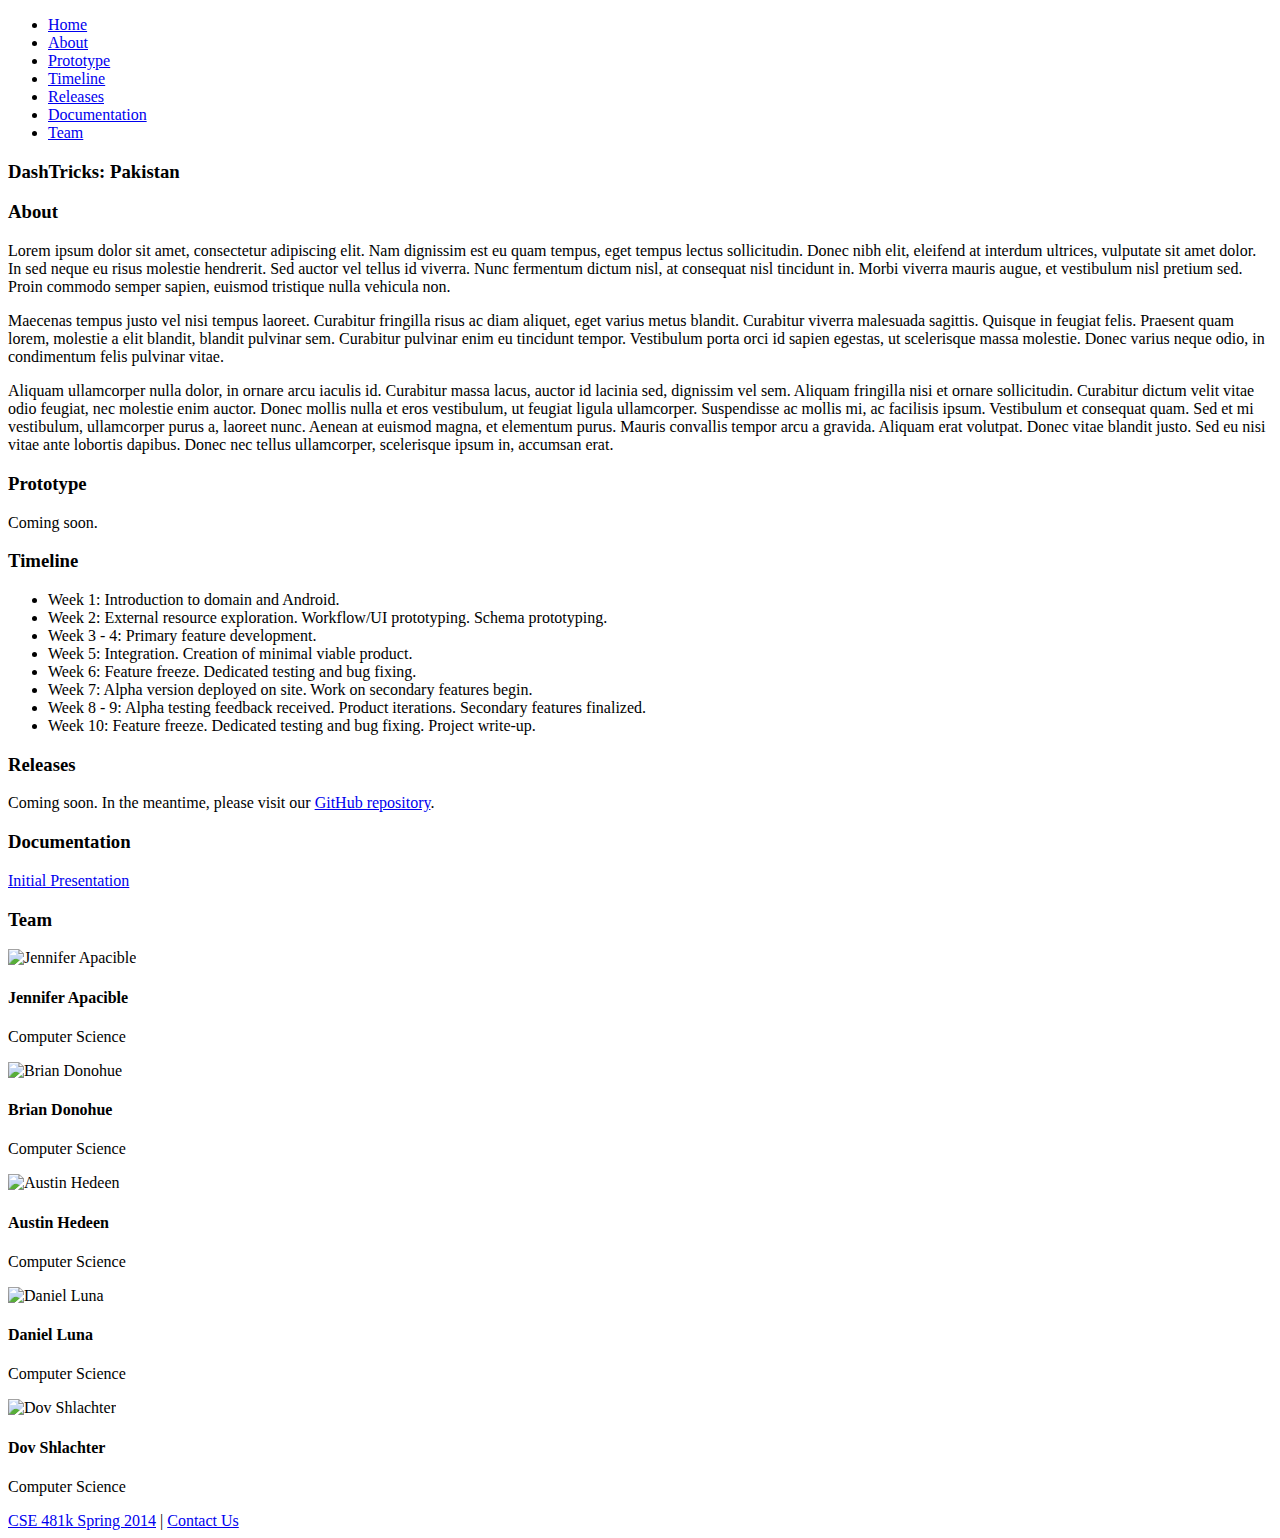
==== index.html @ 5777a50f "rm comment" ====
<!DOCTYPE html>
<html lang="en">
  <head>
    <meta charset="utf-8" />
    <meta name="description" content="" />
    <meta name="keywords" content="dashtricks, pakistan, jennifer apacible, brian donohue, austin hedeen, daniel luna, dov shlachter, cse 481k, uw cse" />
    <title>DashTricks: Pakistan</title>
    <link rel="icon" href="img/uwcse.png" type="image/png" />
    <link href="css/bootstrap.min.css" rel="stylesheet" media="screen" />
    <link href="css/main.css" rel="stylesheet" media="screen" />
  </head>
  <body> 
    <div id="page">
      <div class="site-navbar navbar navbar-fixed-top" role="navigation">
        <div class="container">
          <div class="navbar-header"> 
            <a class="navbar-brand" href="#home">
            </a> 
          </div>
          <div class="navbar-collapse collapse">
            <ul class="nav navbar-nav navbar-right">
              <li class="active"><a href="#home" class="">Home</a></li>
              <li><a href="#about" class="">About</a></li>
              <li><a href="#prototype" class="">Prototype</a></li>
              <li><a href="#timeline" class="">Timeline</a></li>
              <li><a href="#releases" class="">Releases</a></li>
              <li><a href="#documentation" class="">Documentation</a></li>
              <li><a href="#team" class="">Team</a></li>
            </ul>
          </div>
        </div>
      </div>
      <main id="main" class="site-main">
        <section id="home">
          <div class="container">
            <div class="row">
              <div class="col-md-12">
                <h3>DashTricks: Pakistan</h3>
              </div>
              <div class="col-md-12 col-sm-12">
                <!--logo-->
              </div>
            </div>
          </div>
        </section>
        <section id="about">
          <div class="container">
            <div class="row">
              <div class="col-md-12">
                <h3>About</h3>
              </div>
              <div class="col-md-6 col-sm-6">
                <p>
                Lorem ipsum dolor sit amet, consectetur adipiscing elit. Nam 
                dignissim est eu quam tempus, eget tempus lectus sollicitudin. 
                Donec nibh elit, eleifend at interdum ultrices, vulputate sit 
                amet dolor. In sed neque eu risus molestie hendrerit. Sed 
                auctor vel tellus id viverra. Nunc fermentum dictum nisl, at 
                consequat nisl tincidunt in. Morbi viverra mauris augue, et 
                vestibulum nisl pretium sed. Proin commodo semper sapien, 
                euismod tristique nulla vehicula non.
                </p>
                <p>
                Maecenas tempus justo vel nisi tempus laoreet. Curabitur 
                fringilla risus ac diam aliquet, eget varius metus blandit. 
                Curabitur viverra malesuada sagittis. Quisque in feugiat felis.
                Praesent quam lorem, molestie a elit blandit, blandit pulvinar 
                sem. Curabitur pulvinar enim eu tincidunt tempor. Vestibulum 
                porta orci id sapien egestas, ut scelerisque massa molestie. 
                Donec varius neque odio, in condimentum felis pulvinar vitae.
                </p>
              </div>
              <div class="col-md-6 col-sm-6">
                <p>
                Aliquam ullamcorper nulla dolor, in ornare arcu iaculis id. 
                Curabitur massa lacus, auctor id lacinia sed, dignissim vel 
                sem. Aliquam fringilla nisi et ornare sollicitudin. Curabitur 
                dictum velit vitae odio feugiat, nec molestie enim auctor. 
                Donec mollis nulla et eros vestibulum, ut feugiat ligula 
                ullamcorper. Suspendisse ac mollis mi, ac facilisis ipsum. 
                Vestibulum et consequat quam. Sed et mi vestibulum, ullamcorper
                purus a, laoreet nunc. Aenean at euismod magna, et elementum 
                purus. Mauris convallis tempor arcu a gravida. Aliquam erat 
                volutpat. Donec vitae blandit justo. Sed eu nisi vitae ante 
                lobortis dapibus. Donec nec tellus ullamcorper, scelerisque 
                ipsum in, accumsan erat.
                </p>
              </div>
            </div>
          </div>
        </section>
        <section id="prototype">
          <div class="container">
            <div class="row">
              <div class="col-md-12">
                <h3>Prototype</h3>
              </div>
              <div id="dashtricks-prototype" class="col-md-12 col-sm-12">
                Coming soon.
              </div>
            </div>
          </div>
        </section>
        <section id="timeline">
          <div class="container">
            <div class="row">
              <div class="col-md-12">
                <h3>Timeline</h3>
              </div>
              <div class="col-md-12 col-sm-12">
                <p>
                <ul>
                  <li><span>Week 1:</span> Introduction to domain and 
                  Android.</li>
                  <li><span>Week 2:</span> External resource exploration. 
                  Workflow/UI prototyping. Schema prototyping.</li>
                  <li><span>Week 3 - 4:</span> Primary feature development.</li>
                  <li><span>Week 5:</span> Integration. Creation of minimal 
                  viable product.</li>
                  <li><span>Week 6:</span> Feature freeze. Dedicated testing 
                  and bug fixing.</li>
                  <li><span>Week 7:</span> Alpha version deployed on site. 
                  Work on secondary features begin.</li>
                  <li><span>Week 8 - 9:</span> Alpha testing feedback received.
                  Product iterations. Secondary features finalized.</li>
                  <li><span>Week 10:</span> Feature freeze. Dedicated testing 
                  and bug fixing. Project write-up.</li>
                </ul>
                </p>
              </div>
            </div>
          </div>
        </section>
        <section id="releases">
          <div class="container">
            <div class="row">
              <div class="col-md-12">
                <h3>Releases</h3>
              </div>
              <div class="col-md-6 col-sm-6">
                Coming soon. In the meantime, please visit our <a
                  href="https://github.com/japacible/DashTricks-Pakistan">
                  GitHub repository</a>.
              </div>
              <div class="col-md-6 col-sm-6">
                <!--<p><a href="">
                 Placeholder
                </a></p>-->
              </div>
            </div>
          </div>
        </section>
        <section id="documentation">
          <div class="container">
            <div class="row">
              <div class="col-md-12">
                <h3>Documentation</h3>
              </div>
              <div class="col-md-6 col-sm-6">
                <p><a href="docs/DashTricks-Pakistan-initial-presentation.pptx">
                  Initial Presentation
                </a></p>
              </div>
              <div class="col-md-6 col-sm-6">
                <!--<p><a href="">
                 Placeholder
                </a></p>-->
              </div>
            </div>
          </div>
        </section>
        <section id="team">
          <div class="container">
            <div class="row">
              <div class="col-md-12">
                <h3>Team</h3>
              </div>
              <div class="col-md-3 col-sm-3">
                <div class="profile-picture">
                  <img src="img/apacible-jennifer-2.jpg" alt="Jennifer Apacible" /> 
                </div>
                <h4>Jennifer Apacible</h4>
                <p>Computer Science</p>
              </div>
              <div class="col-md-3 col-sm-3">
                <div class="profile-picture">
                  <img src="img/corgi1.jpg" alt="Brian Donohue" /> 
                </div>
                <h4>Brian Donohue</h4>
                <p>Computer Science</p>
              </div>
              <div class="col-md-3 col-sm-3">
                <div class="profile-picture">
                  <img src="img/corgi2.jpg" alt="Austin Hedeen" /> 
                </div>
                <h4>Austin Hedeen</h4>
                <p>Computer Science</p>
              </div>
              <div class="col-md-3 col-sm-3">
		<div class="profile-picture">
		  <img src="img/corgi3.jpg" alt="Daniel Luna" /> 
		</div>
                <h4>Daniel Luna</h4>
                <p>Computer Science</p>
              </div>
              <div class="col-md-3 col-sm-3">
		<div class="profile-picture">
		  <img src="img/corgi4.jpg" alt="Dov Shlachter" /> 
		</div>
                <h4>Dov Shlachter</h4>
                <p>Computer Science</p>
              </div>
          </div>
        </section>
      </main>
      <footer>
      <a href="http://courses.cs.washington.edu/courses/cse481k/14sp/">
        CSE 481k Spring 2014</a>
      | 
      <a href="https://catalyst.uw.edu/umail/participant/apacible/4408">Contact Us</a>
      </footer>
    </div>
    <script src="js/jquery.min.js"></script>
    <script src="js/bootstrap.min.js"></script>
    <script src="js/main.js"></script>
  </body>
</html>
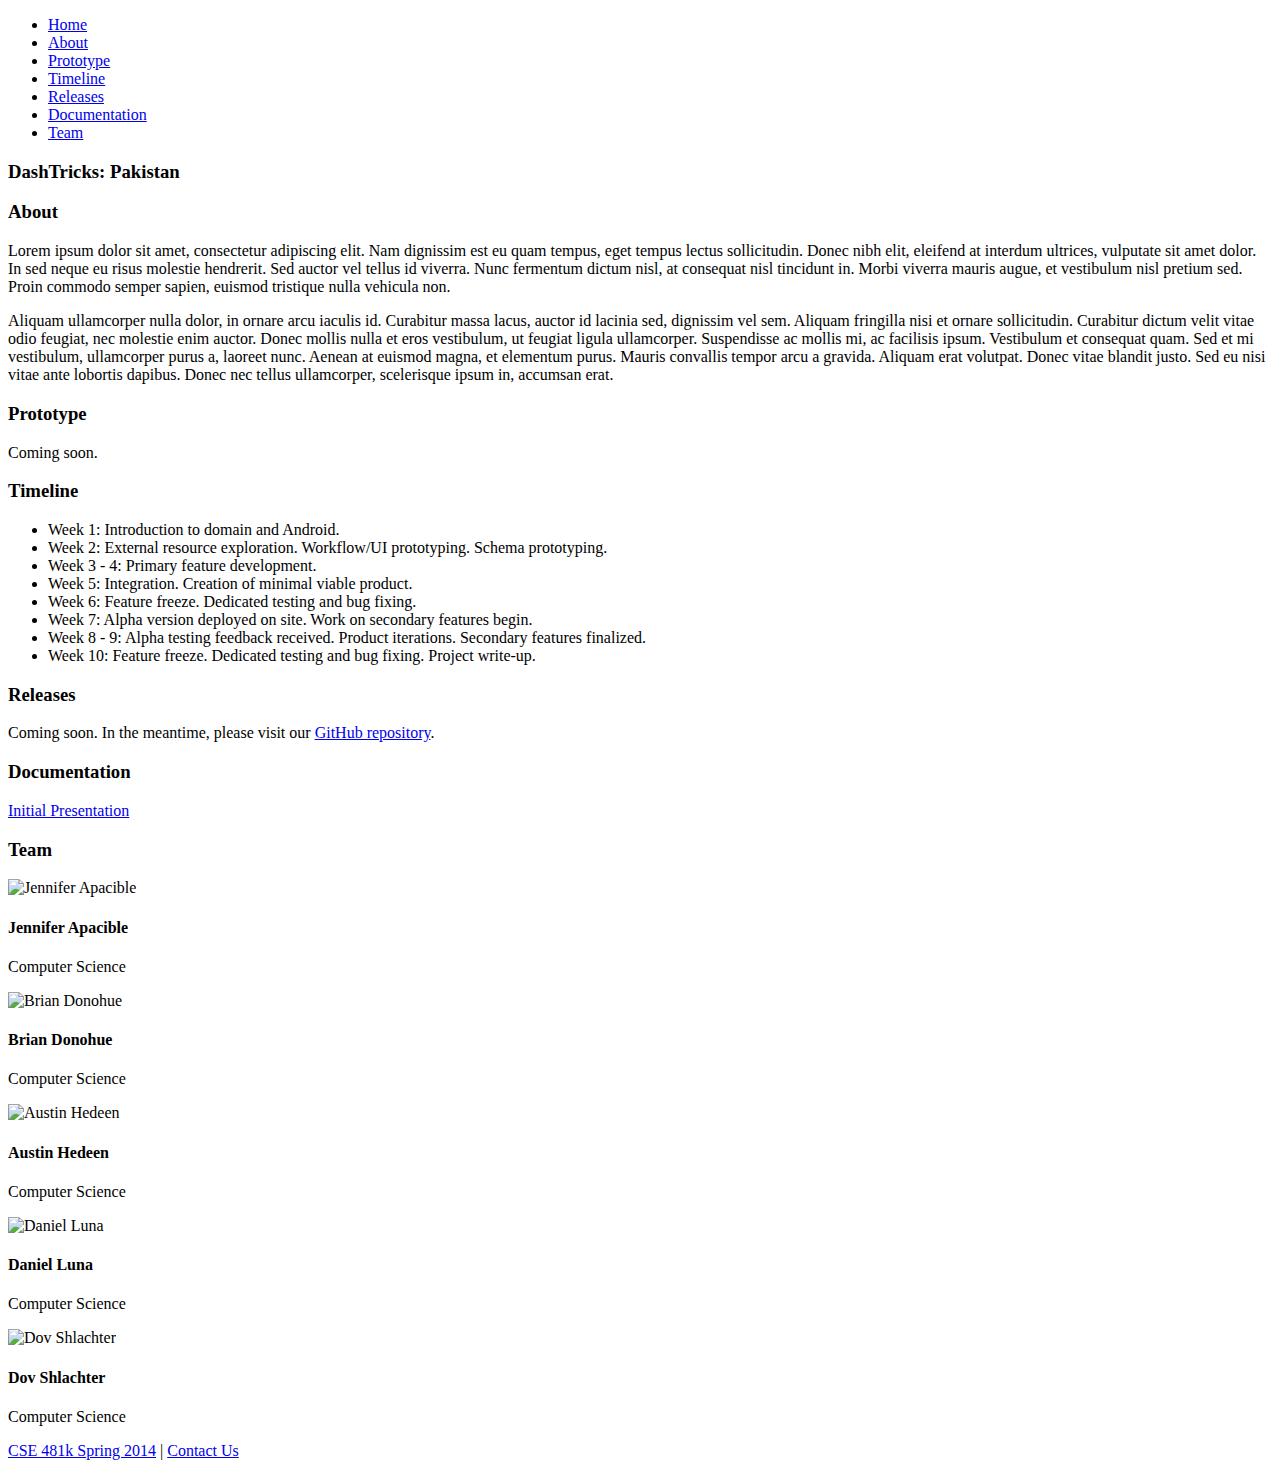
==== commit e29d1005: "add placeholders" ====
--- a/index.html
+++ b/index.html
@@ -61,13 +61,6 @@
                 euismod tristique nulla vehicula non.
                 </p>
                 <p>
-                Maecenas tempus justo vel nisi tempus laoreet. Curabitur 
-                fringilla risus ac diam aliquet, eget varius metus blandit. 
-                Curabitur viverra malesuada sagittis. Quisque in feugiat felis.
-                Praesent quam lorem, molestie a elit blandit, blandit pulvinar 
-                sem. Curabitur pulvinar enim eu tincidunt tempor. Vestibulum 
-                porta orci id sapien egestas, ut scelerisque massa molestie. 
-                Donec varius neque odio, in condimentum felis pulvinar vitae.
                 </p>
               </div>
               <div class="col-md-6 col-sm-6">
@@ -160,10 +153,19 @@
                 <p><a href="docs/DashTricks-Pakistan-initial-presentation.pptx">
                   Initial Presentation
                 </a></p>
-              </div>
-              <div class="col-md-6 col-sm-6">
-                <!--<p><a href="">
-                 Placeholder
+                <!--<p><a href="">
+                  Report Draft
+                </a></p>-->
+                <!--<p><a href="">
+                  Change Seminar Presentation
+                </a></p>-->
+                <!--<p><a href="">
+                  Final Presentation
+                </a></p>-->
+              </div>
+              <div class="col-md-6 col-sm-6">
+                <!--<p><a href="">
+                  Final Poster 
                 </a></p>-->
               </div>
             </div>
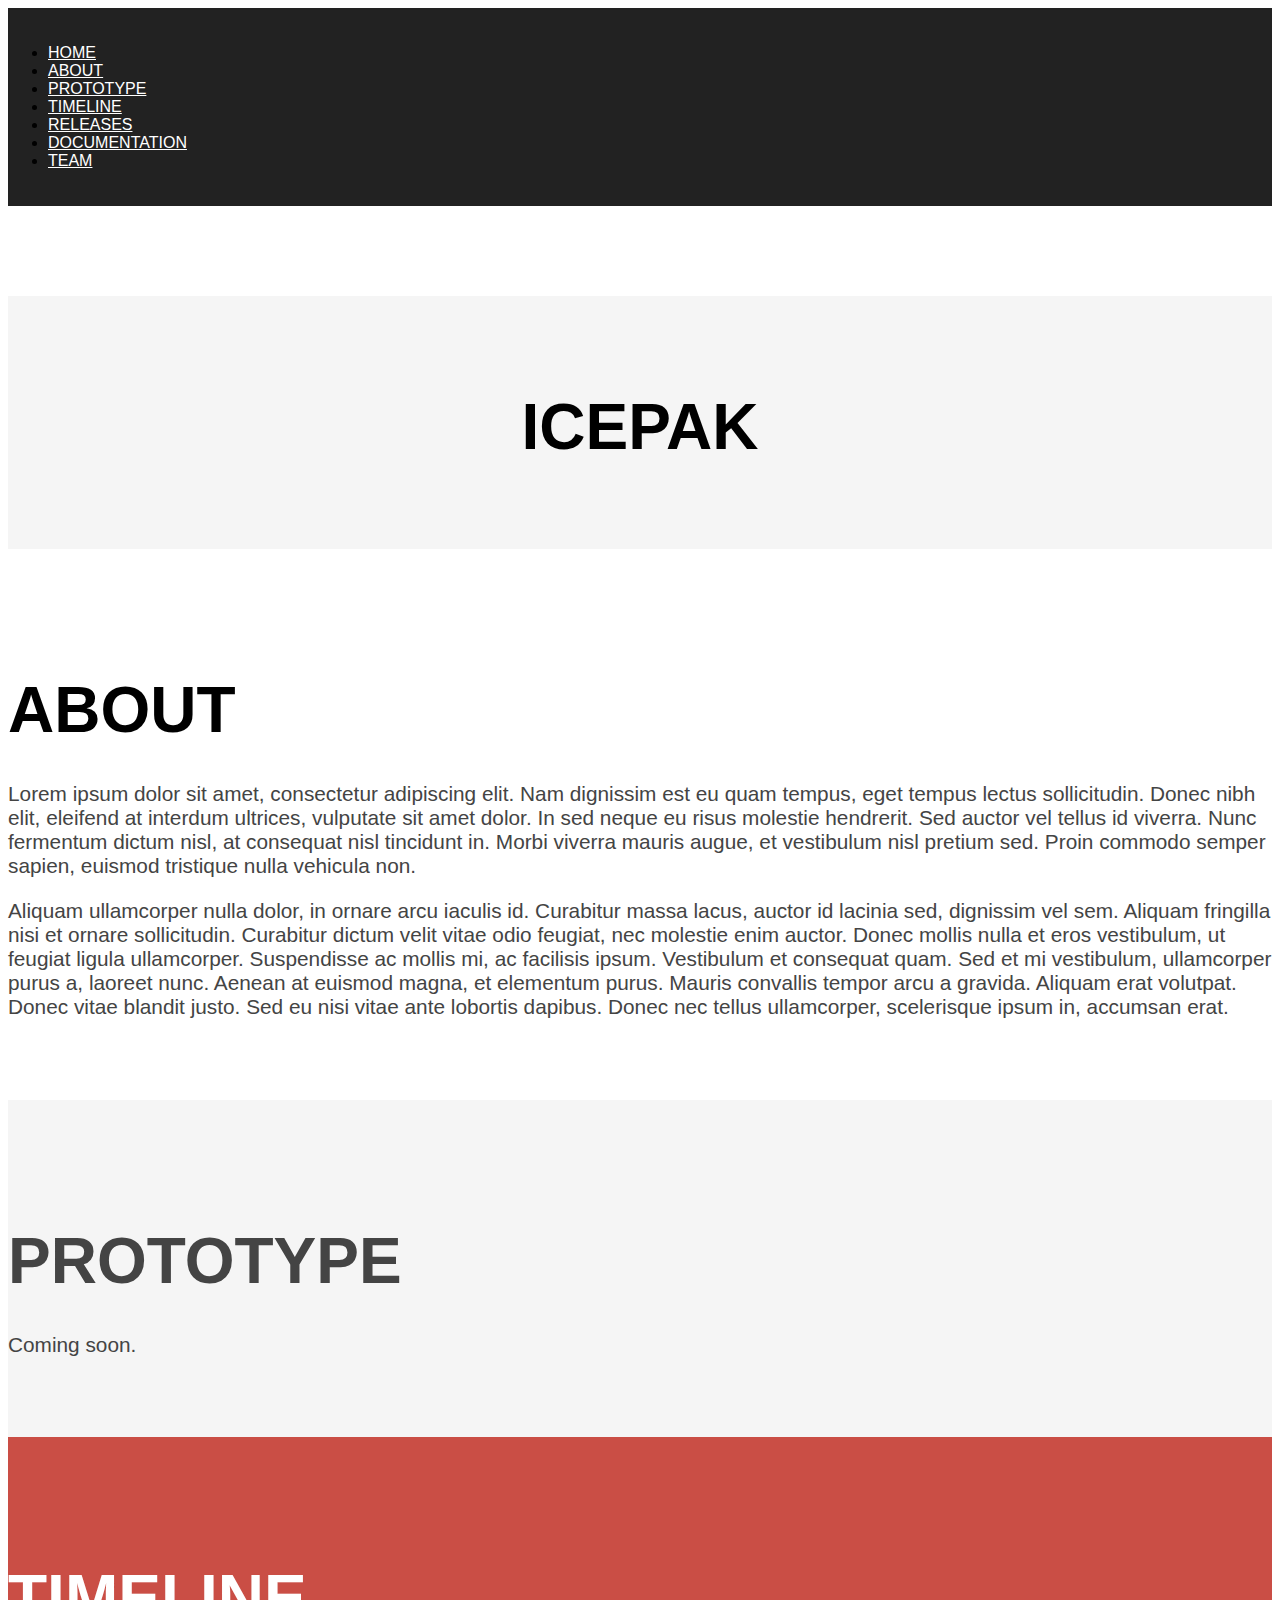
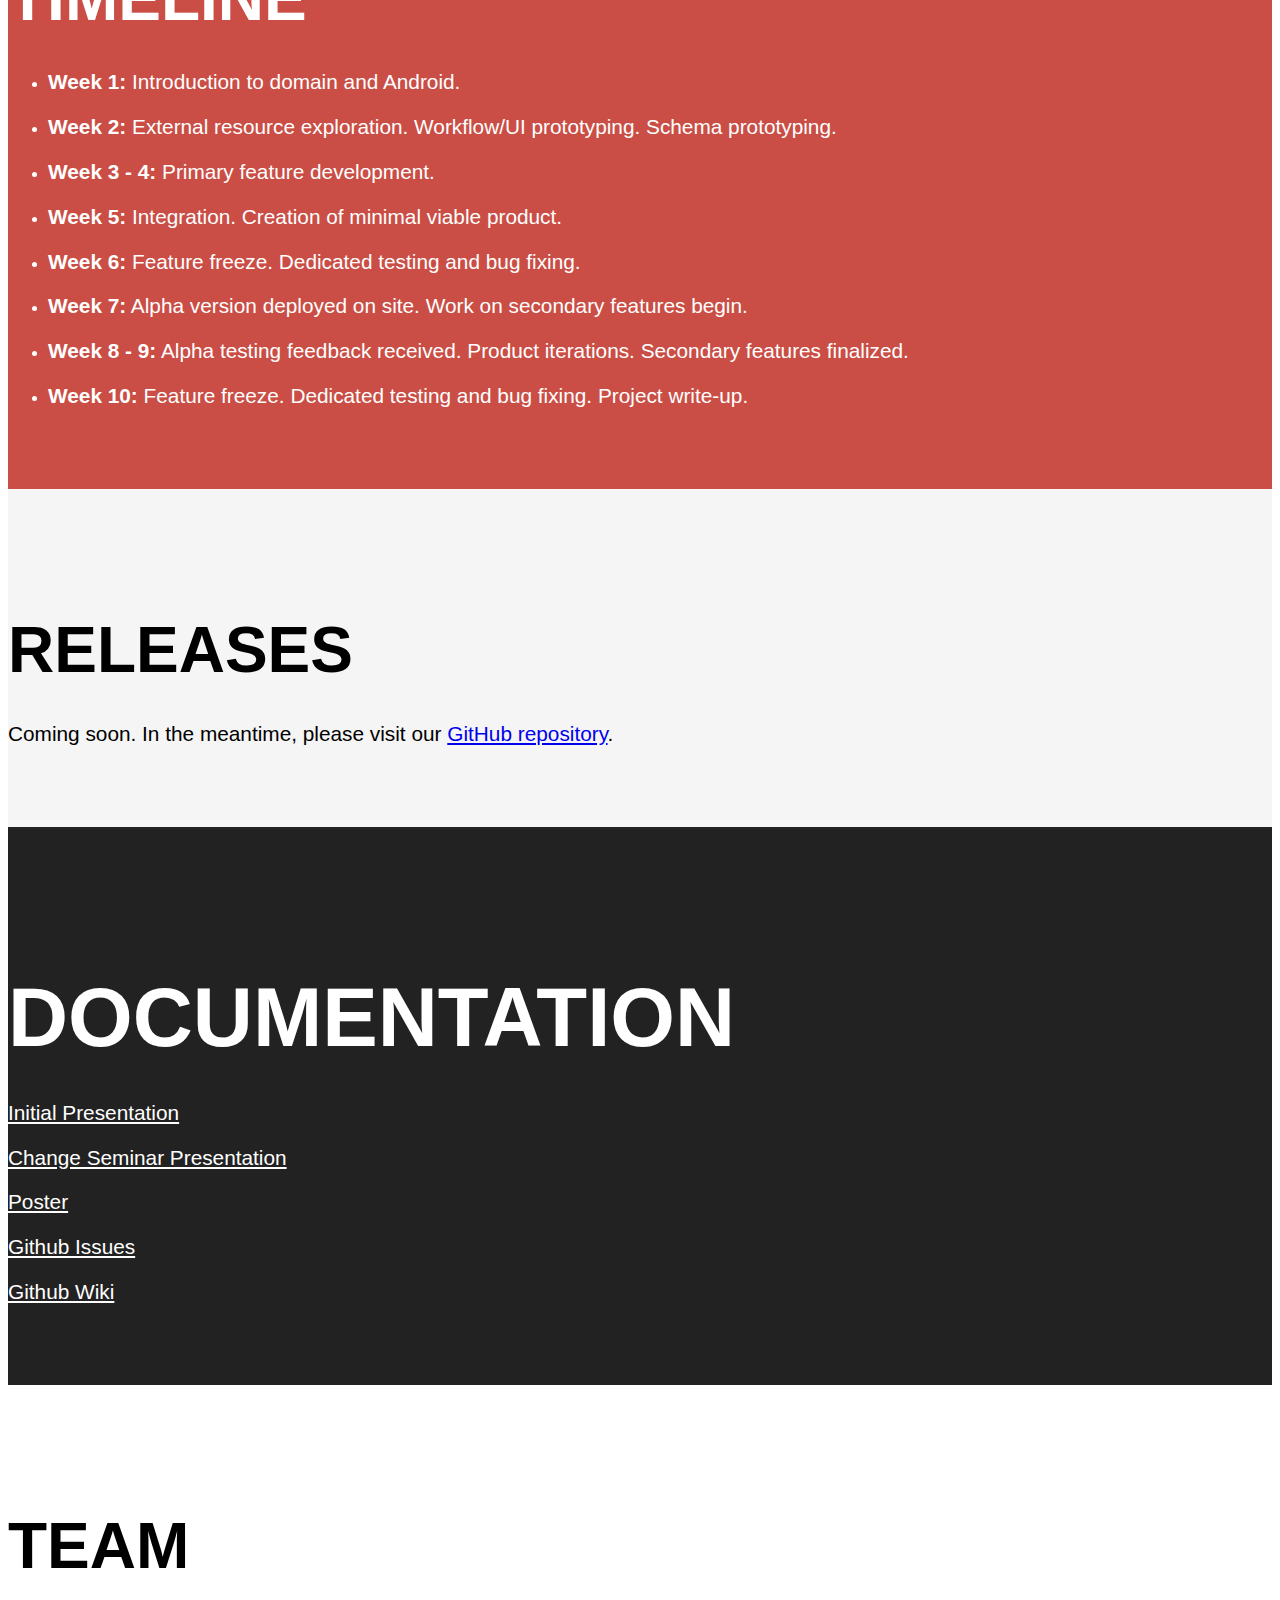
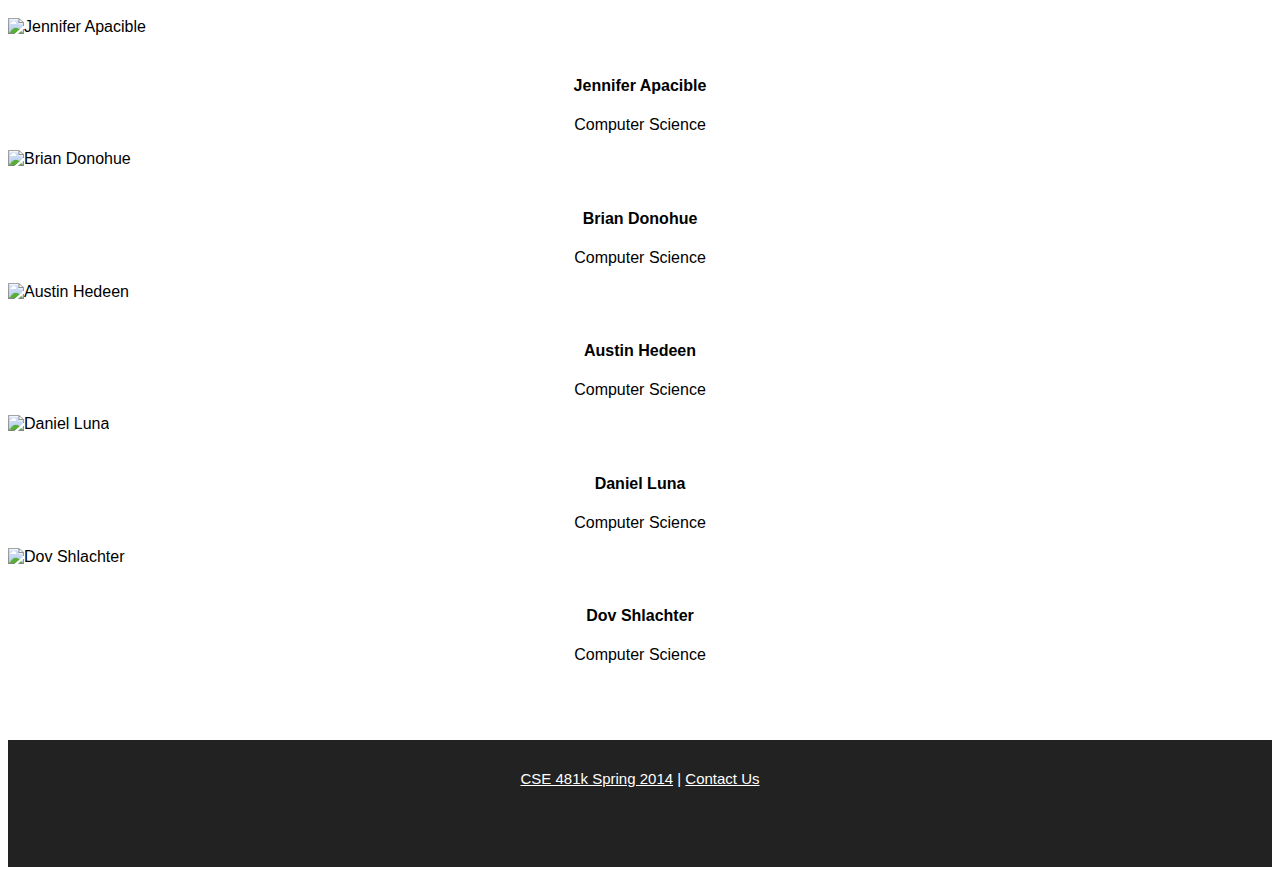
==== commit d9178fee: "change text size" ====
--- a/index.html
+++ b/index.html
@@ -4,7 +4,7 @@
     <meta charset="utf-8" />
     <meta name="description" content="" />
     <meta name="keywords" content="dashtricks, pakistan, jennifer apacible, brian donohue, austin hedeen, daniel luna, dov shlachter, cse 481k, uw cse" />
-    <title>DashTricks: Pakistan</title>
+    <title>icePAK</title>
     <link rel="icon" href="img/uwcse.png" type="image/png" />
     <link href="css/bootstrap.min.css" rel="stylesheet" media="screen" />
     <link href="css/main.css" rel="stylesheet" media="screen" />
@@ -35,7 +35,7 @@
           <div class="container">
             <div class="row">
               <div class="col-md-12">
-                <h3>DashTricks: Pakistan</h3>
+                <h3>icePAK</h3>
               </div>
               <div class="col-md-12 col-sm-12">
                 <!--logo-->
@@ -89,7 +89,7 @@
                 <h3>Prototype</h3>
               </div>
               <div id="dashtricks-prototype" class="col-md-12 col-sm-12">
-                Coming soon.
+                <p>Coming soon.</p>
               </div>
             </div>
           </div>
@@ -103,21 +103,21 @@
               <div class="col-md-12 col-sm-12">
                 <p>
                 <ul>
-                  <li><span>Week 1:</span> Introduction to domain and 
-                  Android.</li>
-                  <li><span>Week 2:</span> External resource exploration. 
-                  Workflow/UI prototyping. Schema prototyping.</li>
-                  <li><span>Week 3 - 4:</span> Primary feature development.</li>
-                  <li><span>Week 5:</span> Integration. Creation of minimal 
-                  viable product.</li>
-                  <li><span>Week 6:</span> Feature freeze. Dedicated testing 
-                  and bug fixing.</li>
-                  <li><span>Week 7:</span> Alpha version deployed on site. 
-                  Work on secondary features begin.</li>
-                  <li><span>Week 8 - 9:</span> Alpha testing feedback received.
-                  Product iterations. Secondary features finalized.</li>
-                  <li><span>Week 10:</span> Feature freeze. Dedicated testing 
-                  and bug fixing. Project write-up.</li>
+                  <li><p><span>Week 1:</span> Introduction to domain and 
+                  Android.</p></li>
+                  <li><p><span>Week 2:</span> External resource exploration. 
+                  Workflow/UI prototyping. Schema prototyping.</p></li>
+                  <li><p><span>Week 3 - 4:</span> Primary feature development.</p></li>
+                  <li><p><span>Week 5:</span> Integration. Creation of minimal 
+                  viable product.</p></li>
+                  <li><p><span>Week 6:</span> Feature freeze. Dedicated testing 
+                  and bug fixing.</p></li>
+                  <li><p><span>Week 7:</span> Alpha version deployed on site. 
+                  Work on secondary features begin.</p></li>
+                  <li><p><span>Week 8 - 9:</span> Alpha testing feedback received.
+                  Product iterations. Secondary features finalized.</p></li>
+                  <li><p><span>Week 10:</span> Feature freeze. Dedicated testing 
+                  and bug fixing. Project write-up.</p></li>
                 </ul>
                 </p>
               </div>
@@ -131,14 +131,13 @@
                 <h3>Releases</h3>
               </div>
               <div class="col-md-6 col-sm-6">
-                Coming soon. In the meantime, please visit our <a
+                <p>
+                  Coming soon. In the meantime, please visit our <a
                   href="https://github.com/japacible/DashTricks-Pakistan">
                   GitHub repository</a>.
-              </div>
-              <div class="col-md-6 col-sm-6">
-                <!--<p><a href="">
-                 Placeholder
-                </a></p>-->
+                </p>
+              </div>
+              <div class="col-md-6 col-sm-6">
               </div>
             </div>
           </div>
@@ -153,20 +152,20 @@
                 <p><a href="docs/DashTricks-Pakistan-initial-presentation.pptx">
                   Initial Presentation
                 </a></p>
-                <!--<p><a href="">
-                  Report Draft
-                </a></p>-->
-                <!--<p><a href="">
+                <p><a href="docs/icepak-change-presentation.pptx">
                   Change Seminar Presentation
-                </a></p>-->
-                <!--<p><a href="">
-                  Final Presentation
-                </a></p>-->
-              </div>
-              <div class="col-md-6 col-sm-6">
-                <!--<p><a href="">
-                  Final Poster 
-                </a></p>-->
+                </a></p>
+                <p><a href="docs/icepak-poster-draft-6-6.ppt">
+                  Poster
+                </a></p>
+              </div>
+              <div class="col-md-6 col-sm-6">
+                <p><a href="https://github.com/japacible/DashTricks-Pakistan/issues">
+                  Github Issues
+                </a></p>
+                <p><a href="https://github.com/japacible/DashTricks-Pakistan/wiki">
+                  Github Wiki
+                </a></p>
               </div>
             </div>
           </div>
--- a/css/main.css
+++ b/css/main.css
@@ -0,0 +1,194 @@
+body {
+  font-family: 'Open Sans', sans-serif;
+}
+.site-navbar {
+  background: #222222;
+  min-height: 50px;
+  padding: 20px 0;
+  border: 0;
+}
+.site-navbar a {
+  color: #FFFFFF;
+  text-transform: uppercase;
+}
+.site-navbar .current {
+  color: #FFFFFF;
+  background: #CA4E45; /*#3498db*/
+}
+.site-navbar li a.current:hover {
+  color: #FFFFFF;
+  background: #CA4E45;
+}
+.site-navbar li a:hover {
+  color: #CA4E45;
+  background: #222222;
+}
+.site-navbar li a:focus {
+  color: #FFFFFF;
+  background: #CA4E45;
+}
+.navbar-brand {
+  padding-top: 0;
+}
+.navbar-toggle .icon-bar {
+  background: #FFFFFF;
+}
+.navbar-toggle {
+  border: 1px solid #FFFFFF;
+  border-radius: 0;
+}
+.site-main {
+  margin-top: 90px
+}
+#about,
+#video,
+#prototype,
+#timeline,
+#releases,
+#documentation,
+#team {
+  padding-top: 60px;
+  padding-bottom: 60px;
+}
+#home h3,
+#about h3,
+#video h3,
+#prototype h3,
+#timeline h3,
+#releases h3,
+#documentation h3,
+#team h3 {
+  font-size: 4em;
+  text-transform: uppercase;
+  font-weight: bold;
+  margin-bottom: 35px;
+}
+#home {
+  padding-top: 30px;
+  padding-bottom: 50px;
+  text-align: center;  
+  background: #F5F5F5;
+}
+#about p {
+  font-size: 1.3em;
+  font-weight: 300;
+  color: #444444;
+}
+#concept-video {
+  text-align: center;
+}
+#prototype {
+  background: #F5F5F5;
+  color: #444444;
+}
+#prototype img {
+  width: 100%;
+  margin-bottom: 20px;
+  height: auto;
+}
+#prototype span {
+  text-transform: uppercase;
+  margin-bottom: 10px;
+  text-align: center;
+}
+#prototype p {
+  font-size: 1.3em;
+}
+#team h4 {
+  text-align: center;
+}
+#team p {
+  text-align: center
+}
+#team img {
+  width: 100%;
+  margin-bottom: 20px;
+}
+#timeline {
+  background: #CA4E45;
+  color: #FFFFFF;
+}
+#timeline p {
+  font-size: 1.3em;
+}
+#timeline span {
+  font-weight: bold;
+}
+#releases {
+  background: #F5F5F5;
+}
+#releases p {
+  font-size: 1.3em;
+}
+#documentation {
+  background: #222222;
+  font-size: 1.3em;
+  font-weight: 300;
+  color: #FFFFFF;
+}
+#documentation a {
+  color: #FFFFFF;
+}
+#documentation a:hover {
+  color: #CA4E45;
+  text-decoration: none;
+}
+footer {
+  background: #222222;
+  padding-top: 30px;
+  text-align: center;
+  font-size: 15px;
+  padding-bottom: 80px;
+  color: #FFFFFF;
+}
+footer a {
+  color: #FFFFFF;
+}
+footer a:hover {
+  color: #CA4E45;
+  text-decoration: none;
+}
+#about span {
+  color: #CA4E45;
+  font-weight: bold;
+}
+#prototype span {
+  color: #FFFFFF;
+}
+#prototype span a { 
+  color: #FFFFFF;
+}
+#prototype span a:hover {
+  text-decoration: none;
+}
+.nav-tabs {
+  color: #FFFFFF;
+  font-weight: none;
+  text-decoration: none;
+  font-size: 25px;
+  padding-top: 30px;
+}
+.nav-tabs li a {
+  color: #FFFFFF;
+}
+.nav-tabs li a:hover {
+  color: #222222;
+  background: #CA4E45;
+  border-style: none;
+}
+.nav-tabs li.active a {
+  color: #CA4E45;
+}
+.nav-tabs li.active a:hover {
+  color: #222222;
+}
+.tab-pane {
+  color: #FFFFFF;
+  font-size: 20px;
+}
+.tab-pane span {
+  font-weight: bold;
+}
+.tab-pane {
+  text-align: left;
+}
